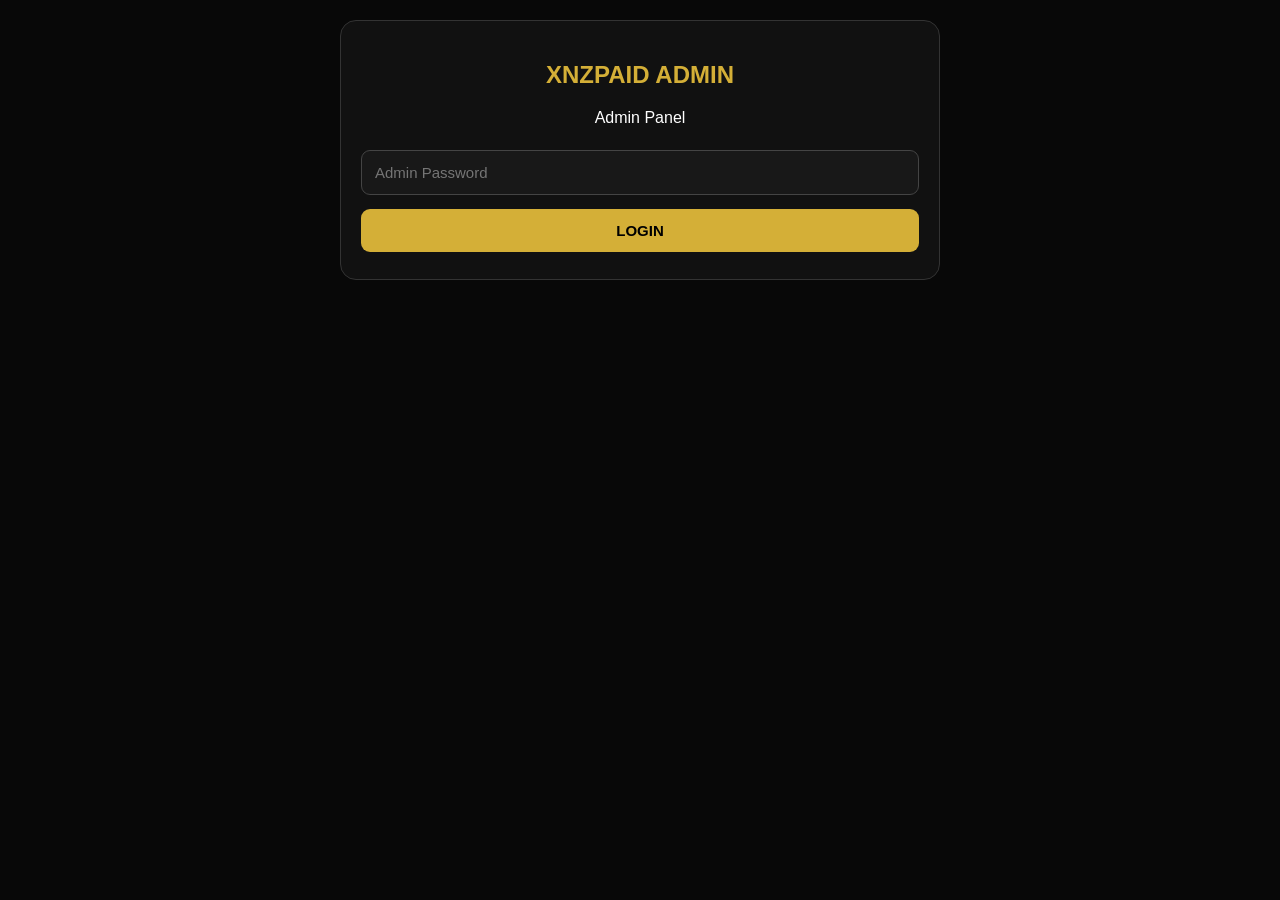
==== admin.html @ 6d8a203e "Add secure Paid Promote admin panel" ====
<!DOCTYPE html>
<html lang="ms">
<head>
<meta charset="UTF-8">
<meta name="viewport" content="width=device-width,initial-scale=1">
<title>XNZ Paid Promote - Admin</title>
<style>
*{box-sizing:border-box}
body{
 margin:0;background:#080808;color:#fff;
 font-family:Arial,sans-serif;padding:20px
}
.box{
 max-width:600px;margin:auto;background:#111;
 border:1px solid #333;border-radius:16px;padding:20px
}
h1{color:#d4af37;text-align:center}
h2{color:#d4af37}
input,select,textarea,button{
 width:100%;padding:13px;margin:7px 0;
 border-radius:9px;border:1px solid #444;
 background:#181818;color:#fff;font-size:15px
}
button{
 background:#d4af37;color:#000;border:0;
 font-weight:bold;cursor:pointer
}
button.red{background:#b3261e;color:#fff}
button.gray{background:#333;color:#fff}
.hidden{display:none}
.card{
 border:1px solid #333;border-radius:12px;
 padding:14px;margin:12px 0;background:#151515
}
.card img{
 width:100%;max-height:220px;object-fit:cover;
 border-radius:8px;margin-bottom:10px
}
.price{color:#d4af37;font-size:20px;font-weight:bold}
.status{font-weight:bold}
#msg{text-align:center;margin:10px 0;color:#d4af37}
.stats{
 display:grid;grid-template-columns:repeat(3,1fr);
 gap:8px;margin:12px 0
}
.stat{
 background:#181818;border:1px solid #333;
 border-radius:10px;padding:12px;text-align:center
}
.stat b{display:block;font-size:22px;color:#d4af37}
</style>
</head>

<body>

<div class="box">

<!-- LOGIN -->
<section id="login">
<h1>XNZPAID ADMIN</h1>
<p style="text-align:center">Admin Panel</p>

<input id="password" type="password" placeholder="Admin Password">

<button onclick="login()">LOGIN</button>

<div id="loginMsg"></div>
</section>

<!-- PANEL -->
<section id="panel" class="hidden">

<h1>XNZPAID ADMIN</h1>

<button class="gray" onclick="logout()">LOGOUT</button>

<div class="stats">
<div class="stat">
<b id="total">0</b>
Total
</div>
<div class="stat">
<b id="available">0</b>
Available
</div>
<div class="stat">
<b id="hidden">0</b>
Hidden
</div>
</div>

<h2>Tambah Account</h2>

<select id="game">
<option value="MLBB">MLBB</option>
<option value="FREE FIRE">FREE FIRE</option>
<option value="PUBG">PUBG</option>
<option value="LAIN">LAIN</option>
</select>

<input id="name" placeholder="Nama Account">

<input id="username" placeholder="ID / Username">

<input id="price" type="number" placeholder="Harga RM">

<input id="image" placeholder="URL Gambar Account">

<textarea id="details" rows="5"
placeholder="Detail account"></textarea>

<select id="status">
<option value="AVAILABLE">AVAILABLE</option>
<option value="HIDDEN">HIDDEN</option>
</select>

<button onclick="addAccount()">TAMBAH ACCOUNT</button>

<div id="msg"></div>

<h2>Senarai Account</h2>

<div id="list">Loading...</div>

</section>

</div>

<script>

const API =
"https://xnzhub-github-io.xnzresellerbackup.workers.dev";

let token = sessionStorage.getItem("xnz_admin_token");

function showPanel(){
 document.getElementById("login").classList.add("hidden");
 document.getElementById("panel").classList.remove("hidden");
 loadAccounts();
}

function logout(){
 sessionStorage.removeItem("xnz_admin_token");
 token="";
 location.reload();
}

async function login(){

 const password =
 document.getElementById("password").value.trim();

 if(!password){
  document.getElementById("loginMsg").textContent =
  "Masukkan password.";
  return;
 }

 try{

  const r=await fetch(API+"/api/admin/login",{
   method:"POST",
   headers:{
    "Content-Type":"application/json"
   },
   body:JSON.stringify({password})
  });

  const d=await r.json();

  if(!r.ok){
   throw new Error(d.error||"Login gagal");
  }

  token=d.token;

  sessionStorage.setItem(
   "xnz_admin_token",
   token
  );

  showPanel();

 }catch(e){

  document.getElementById("loginMsg").textContent =
  e.message;

 }
}

async function loadAccounts(){

 try{

  const r=await fetch(
   API+"/api/admin/accounts",
   {
    headers:{
     "Authorization":"Bearer "+token
    }
   }
  );

  const d=await r.json();

  if(!r.ok){
   throw new Error(d.error||"Gagal load account");
  }

  const accounts=d.accounts||[];

  document.getElementById("total").textContent =
   accounts.length;

  document.getElementById("available").textContent =
   accounts.filter(a=>a.status==="AVAILABLE").length;

  document.getElementById("hidden").textContent =
   accounts.filter(a=>a.status==="HIDDEN").length;

  if(!accounts.length){
   document.getElementById("list").innerHTML=
   "<p>Belum ada account.</p>";
   return;
  }

  document.getElementById("list").innerHTML=
  accounts.map(a=>`

   <div class="card">

   ${a.image_url?
   `<img src="${escapeHtml(a.image_url)}"
   onerror="this.style.display='none'">`
   :""}

   <h3>${escapeHtml(a.account_name)}</h3>

   <p>Game: ${escapeHtml(a.game)}</p>

   <p>ID: ${escapeHtml(a.username||"-")}</p>

   <p class="price">
   RM ${Number(a.price).toFixed(2)}
   </p>

   <p>${escapeHtml(a.details||"")}</p>

   <p class="status">
   Status: ${escapeHtml(a.status)}
   </p>

   <button onclick="toggleStatus(${a.id},'${a.status}')">
   ${a.status==="AVAILABLE"?"HIDE":"ACTIVATE"}
   </button>

   <button class="red"
   onclick="deleteAccount(${a.id})">
   DELETE
   </button>

   </div>

  `).join("");

 }catch(e){

  document.getElementById("list").textContent=
   e.message;

 }
}

async function addAccount(){

 const data={
  game:document.getElementById("game").value,
  account_name:document.getElementById("name").value.trim(),
  username:document.getElementById("username").value.trim(),
  price:Number(document.getElementById("price").value),
  image_url:document.getElementById("image").value.trim(),
  details:document.getElementById("details").value.trim(),
  status:document.getElementById("status").value
 };

 if(!data.account_name||!data.price){
  document.getElementById("msg").textContent=
  "Nama account dan harga diperlukan.";
  return;
 }

 try{

  const r=await fetch(
   API+"/api/admin/accounts",
   {
    method:"POST",
    headers:{
     "Content-Type":"application/json",
     "Authorization":"Bearer "+token
    },
    body:JSON.stringify(data)
   }
  );

  const d=await r.json();

  if(!r.ok){
   throw new Error(d.error||"Gagal tambah account");
  }

  document.getElementById("msg").textContent=
   "Account berjaya ditambah.";

  document.getElementById("name").value="";
  document.getElementById("username").value="";
  document.getElementById("price").value="";
  document.getElementById("image").value="";
  document.getElementById("details").value="";

  loadAccounts();

 }catch(e){

  document.getElementById("msg").textContent=
   e.message;

 }
}

async function toggleStatus(id,status){

 const newStatus=
  status==="AVAILABLE"?"HIDDEN":"AVAILABLE";

 try{

  const r=await fetch(
   API+"/api/admin/accounts/"+id,
   {
    method:"PUT",
    headers:{
     "Content-Type":"application/json",
     "Authorization":"Bearer "+token
    },
    body:JSON.stringify({
     status:newStatus
    })
   }
  );

  if(!r.ok){
   const d=await r.json();
   throw new Error(d.error||"Gagal ubah status");
  }

  loadAccounts();

 }catch(e){
  alert(e.message);
 }
}

async function deleteAccount(id){

 if(!confirm("Delete account ini?")) return;

 try{

  const r=await fetch(
   API+"/api/admin/accounts/"+id,
   {
    method:"DELETE",
    headers:{
     "Authorization":"Bearer "+token
    }
   }
  );

  if(!r.ok){
   const d=await r.json();
   throw new Error(d.error||"Gagal delete");
  }

  loadAccounts();

 }catch(e){
  alert(e.message);
 }
}

function escapeHtml(value){

 return String(value)
 .replace(/&/g,"&amp;")
 .replace(/</g,"&lt;")
 .replace(/>/g,"&gt;")
 .replace(/"/g,"&quot;")
 .replace(/'/g,"&#039;");

}

if(token){
 showPanel();
}

</script>

</body>
</html>
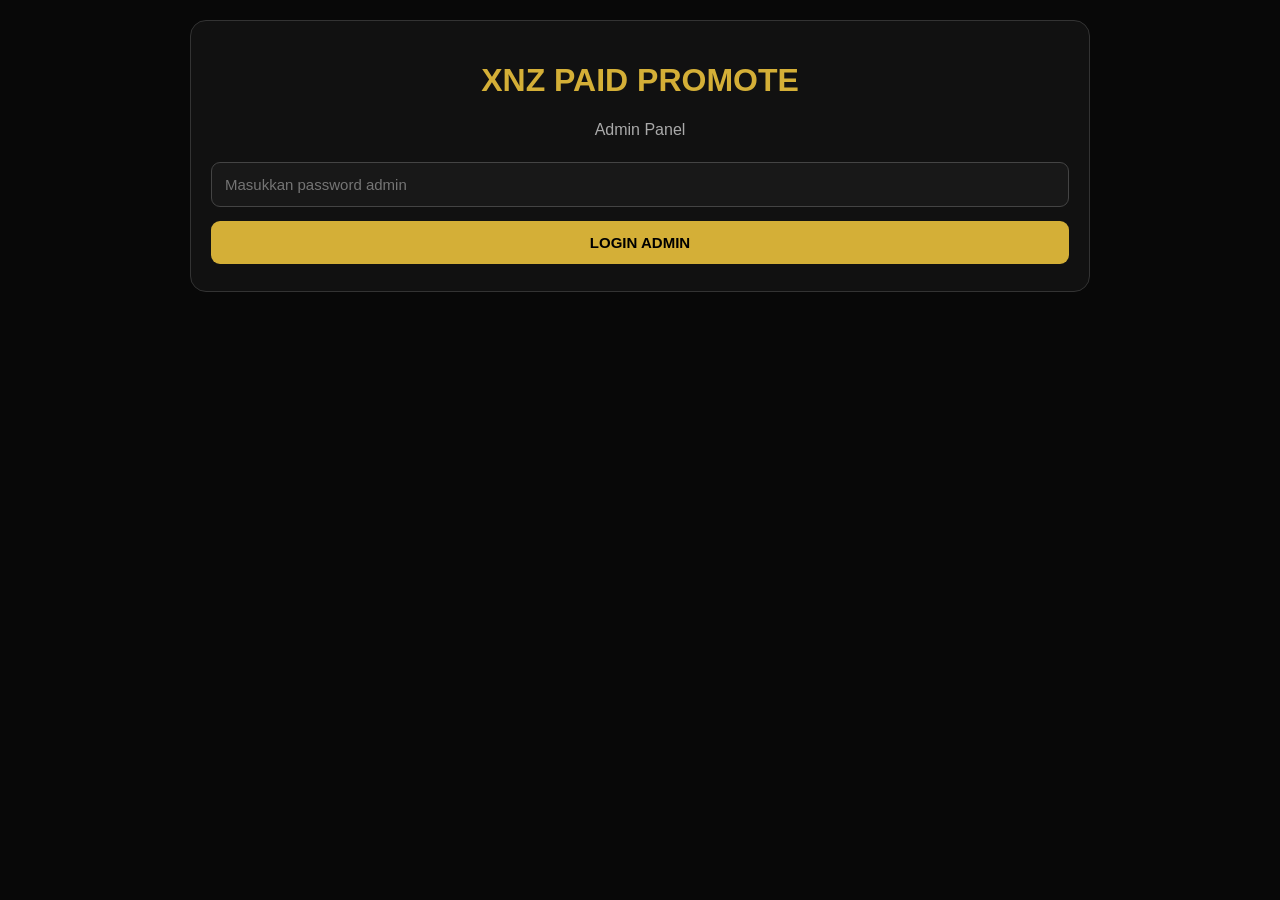
==== commit f162be32: "Update admin.html" ====
--- a/admin.html
+++ b/admin.html
@@ -2,407 +2,1421 @@
 <html lang="ms">
 <head>
 <meta charset="UTF-8">
-<meta name="viewport" content="width=device-width,initial-scale=1">
+<meta name="viewport" content="width=device-width, initial-scale=1.0">
 <title>XNZ Paid Promote - Admin</title>
+
 <style>
-*{box-sizing:border-box}
+*{
+  box-sizing:border-box;
+}
+
 body{
- margin:0;background:#080808;color:#fff;
- font-family:Arial,sans-serif;padding:20px
-}
+  margin:0;
+  background:#080808;
+  color:#fff;
+  font-family:Arial,sans-serif;
+  padding:20px;
+}
+
+.container{
+  max-width:900px;
+  margin:auto;
+}
+
 .box{
- max-width:600px;margin:auto;background:#111;
- border:1px solid #333;border-radius:16px;padding:20px
-}
-h1{color:#d4af37;text-align:center}
-h2{color:#d4af37}
-input,select,textarea,button{
- width:100%;padding:13px;margin:7px 0;
- border-radius:9px;border:1px solid #444;
- background:#181818;color:#fff;font-size:15px
-}
+  background:#111;
+  border:1px solid #333;
+  border-radius:16px;
+  padding:20px;
+  margin-bottom:20px;
+}
+
+h1,h2{
+  color:#d4af37;
+}
+
+h1{
+  text-align:center;
+}
+
+input,
+select,
+textarea,
 button{
- background:#d4af37;color:#000;border:0;
- font-weight:bold;cursor:pointer
-}
-button.red{background:#b3261e;color:#fff}
-button.gray{background:#333;color:#fff}
-.hidden{display:none}
-.card{
- border:1px solid #333;border-radius:12px;
- padding:14px;margin:12px 0;background:#151515
-}
-.card img{
- width:100%;max-height:220px;object-fit:cover;
- border-radius:8px;margin-bottom:10px
-}
-.price{color:#d4af37;font-size:20px;font-weight:bold}
-.status{font-weight:bold}
-#msg{text-align:center;margin:10px 0;color:#d4af37}
+  width:100%;
+  padding:13px;
+  margin:7px 0;
+  border-radius:9px;
+  border:1px solid #444;
+  font-size:15px;
+}
+
+input,
+select,
+textarea{
+  background:#181818;
+  color:#fff;
+}
+
+textarea{
+  min-height:100px;
+  resize:vertical;
+}
+
+button{
+  background:#d4af37;
+  color:#000;
+  font-weight:bold;
+  border:none;
+  cursor:pointer;
+}
+
+button:hover{
+  opacity:.9;
+}
+
+button.red{
+  background:#b32626;
+  color:#fff;
+}
+
+button.gray{
+  background:#333;
+  color:#fff;
+}
+
+button.green{
+  background:#208b45;
+  color:#fff;
+}
+
+.hidden{
+  display:none!important;
+}
+
+.error{
+  color:#ff5555;
+  margin-top:10px;
+}
+
+.success{
+  color:#45d483;
+  margin-top:10px;
+}
+
 .stats{
- display:grid;grid-template-columns:repeat(3,1fr);
- gap:8px;margin:12px 0
-}
+  display:grid;
+  grid-template-columns:repeat(3,1fr);
+  gap:10px;
+}
+
 .stat{
- background:#181818;border:1px solid #333;
- border-radius:10px;padding:12px;text-align:center
-}
-.stat b{display:block;font-size:22px;color:#d4af37}
+  background:#181818;
+  border:1px solid #333;
+  border-radius:12px;
+  padding:15px;
+  text-align:center;
+}
+
+.stat strong{
+  display:block;
+  font-size:25px;
+  color:#d4af37;
+  margin-top:5px;
+}
+
+.account{
+  background:#181818;
+  border:1px solid #333;
+  border-radius:12px;
+  padding:15px;
+  margin:12px 0;
+}
+
+.account img{
+  width:100%;
+  max-height:220px;
+  object-fit:cover;
+  border-radius:10px;
+  margin-bottom:10px;
+}
+
+.account-title{
+  font-size:18px;
+  font-weight:bold;
+  color:#d4af37;
+}
+
+.account-info{
+  line-height:1.6;
+  color:#ddd;
+  margin-top:8px;
+}
+
+.status{
+  display:inline-block;
+  padding:5px 9px;
+  border-radius:6px;
+  font-size:12px;
+  font-weight:bold;
+  margin-top:8px;
+}
+
+.available{
+  background:#155d35;
+  color:#7dffad;
+}
+
+.hidden-status{
+  background:#5d1515;
+  color:#ff8d8d;
+}
+
+.actions{
+  display:grid;
+  grid-template-columns:repeat(3,1fr);
+  gap:7px;
+  margin-top:10px;
+}
+
+.actions button{
+  margin:0;
+}
+
+.preview{
+  margin-top:8px;
+}
+
+.preview img{
+  width:100%;
+  max-height:180px;
+  object-fit:cover;
+  border-radius:10px;
+}
+
+.small{
+  font-size:13px;
+  color:#999;
+}
+
+@media(max-width:600px){
+  body{
+    padding:12px;
+  }
+
+  .box{
+    padding:15px;
+  }
+
+  .stats{
+    grid-template-columns:1fr;
+  }
+
+  .actions{
+    grid-template-columns:1fr;
+  }
+}
 </style>
 </head>
 
 <body>
 
-<div class="box">
+<div class="container">
 
 <!-- LOGIN -->
-<section id="login">
-<h1>XNZPAID ADMIN</h1>
-<p style="text-align:center">Admin Panel</p>
-
-<input id="password" type="password" placeholder="Admin Password">
-
-<button onclick="login()">LOGIN</button>
-
-<div id="loginMsg"></div>
-</section>
-
-<!-- PANEL -->
-<section id="panel" class="hidden">
-
-<h1>XNZPAID ADMIN</h1>
-
-<button class="gray" onclick="logout()">LOGOUT</button>
-
-<div class="stats">
-<div class="stat">
-<b id="total">0</b>
-Total
+<div id="loginBox" class="box">
+  <h1>XNZ PAID PROMOTE</h1>
+
+  <p style="text-align:center;color:#aaa;">
+    Admin Panel
+  </p>
+
+  <input
+    type="password"
+    id="password"
+    placeholder="Masukkan password admin"
+    autocomplete="current-password"
+  >
+
+  <button onclick="login()">
+    LOGIN ADMIN
+  </button>
+
+  <div id="loginMessage"></div>
 </div>
-<div class="stat">
-<b id="available">0</b>
-Available
+
+
+<!-- ADMIN PANEL -->
+<div id="adminPanel" class="hidden">
+
+  <div class="box">
+    <h1>ADMIN DASHBOARD</h1>
+
+    <div class="stats">
+
+      <div class="stat">
+        TOTAL
+        <strong id="totalCount">0</strong>
+      </div>
+
+      <div class="stat">
+        AVAILABLE
+        <strong id="availableCount">0</strong>
+      </div>
+
+      <div class="stat">
+        HIDDEN
+        <strong id="hiddenCount">0</strong>
+      </div>
+
+    </div>
+
+    <button class="gray" onclick="logout()">
+      LOGOUT
+    </button>
+  </div>
+
+
+  <!-- ADD / EDIT -->
+  <div class="box">
+
+    <h2 id="formTitle">
+      Tambah Account
+    </h2>
+
+    <input
+      type="hidden"
+      id="accountId"
+    >
+
+    <label>Game</label>
+
+    <select id="game">
+      <option value="MLBB">MLBB</option>
+      <option value="FREE FIRE">FREE FIRE</option>
+      <option value="PUBG">PUBG</option>
+      <option value="LAIN">LAIN</option>
+    </select>
+
+
+    <label>Nama Account</label>
+
+    <input
+      type="text"
+      id="accountName"
+      placeholder="Contoh: MLBB Account #001"
+    >
+
+
+    <label>Username / ID</label>
+
+    <input
+      type="text"
+      id="username"
+      placeholder="Username atau ID account"
+    >
+
+
+    <label>Harga (RM)</label>
+
+    <input
+      type="number"
+      id="price"
+      placeholder="10"
+      min="0"
+      step="0.01"
+    >
+
+
+    <label>Details</label>
+
+    <textarea
+      id="details"
+      placeholder="Contoh: Mythic, 50 skins, 10 collector..."
+    ></textarea>
+
+
+    <label>Image URL</label>
+
+    <input
+      type="url"
+      id="imageUrl"
+      placeholder="https://..."
+      oninput="previewImage()"
+    >
+
+    <div id="imagePreview" class="preview"></div>
+
+    <p class="small">
+      Masukkan link gambar account. Fungsi upload gambar sebenar akan dibuat selepas sistem utama siap.
+    </p>
+
+
+    <label>Status</label>
+
+    <select id="status">
+      <option value="AVAILABLE">AVAILABLE</option>
+      <option value="HIDDEN">HIDDEN</option>
+    </select>
+
+
+    <button
+      id="saveButton"
+      onclick="saveAccount()"
+    >
+      TAMBAH ACCOUNT
+    </button>
+
+
+    <button
+      id="cancelButton"
+      class="gray hidden"
+      onclick="resetForm()"
+    >
+      BATAL EDIT
+    </button>
+
+
+    <div id="formMessage"></div>
+
+  </div>
+
+
+  <!-- ACCOUNT LIST -->
+  <div class="box">
+
+    <h2>Senarai Account</h2>
+
+    <button
+      class="gray"
+      onclick="loadAccounts()"
+    >
+      REFRESH
+    </button>
+
+    <div id="accountList">
+      Loading...
+    </div>
+
+  </div>
+
 </div>
-<div class="stat">
-<b id="hidden">0</b>
-Hidden
+
 </div>
-</div>
-
-<h2>Tambah Account</h2>
-
-<select id="game">
-<option value="MLBB">MLBB</option>
-<option value="FREE FIRE">FREE FIRE</option>
-<option value="PUBG">PUBG</option>
-<option value="LAIN">LAIN</option>
-</select>
-
-<input id="name" placeholder="Nama Account">
-
-<input id="username" placeholder="ID / Username">
-
-<input id="price" type="number" placeholder="Harga RM">
-
-<input id="image" placeholder="URL Gambar Account">
-
-<textarea id="details" rows="5"
-placeholder="Detail account"></textarea>
-
-<select id="status">
-<option value="AVAILABLE">AVAILABLE</option>
-<option value="HIDDEN">HIDDEN</option>
-</select>
-
-<button onclick="addAccount()">TAMBAH ACCOUNT</button>
-
-<div id="msg"></div>
-
-<h2>Senarai Account</h2>
-
-<div id="list">Loading...</div>
-
-</section>
-
-</div>
+
 
 <script>
 
 const API =
-"https://xnzhub-github-io.xnzresellerbackup.workers.dev";
-
-let token = sessionStorage.getItem("xnz_admin_token");
+  "https://xnzpaidpromote-api.xnzresellerbackup.workers.dev";
+
+
+let token =
+  sessionStorage.getItem("xnz_paid_admin_token") || "";
+
+
+/* =========================
+   SECURITY / HTML ESCAPE
+========================= */
+
+function escapeHtml(value){
+
+  return String(value ?? "")
+    .replace(/&/g,"&amp;")
+    .replace(/</g,"&lt;")
+    .replace(/>/g,"&gt;")
+    .replace(/"/g,"&quot;")
+    .replace(/'/g,"&#039;");
+
+}
+
+
+/* =========================
+   LOGIN
+========================= */
+
+async function login(){
+
+  const password =
+    document.getElementById("password").value.trim();
+
+  const message =
+    document.getElementById("loginMessage");
+
+  message.className="";
+  message.textContent="";
+
+  if(!password){
+
+    message.className="error";
+    message.textContent=
+      "Masukkan password admin.";
+
+    return;
+  }
+
+  try{
+
+    const response =
+      await fetch(API + "/api/admin/login",{
+
+        method:"POST",
+
+        headers:{
+          "Content-Type":"application/json"
+        },
+
+        body:JSON.stringify({
+          password:password
+        })
+
+      });
+
+
+    const data =
+      await response.json();
+
+
+    if(!response.ok){
+
+      message.className="error";
+
+      message.textContent =
+        data.error || "Login gagal.";
+
+      return;
+    }
+
+
+    if(!data.token){
+
+      message.className="error";
+
+      message.textContent =
+        "Token login tidak diterima.";
+
+      return;
+    }
+
+
+    token = data.token;
+
+    sessionStorage.setItem(
+      "xnz_paid_admin_token",
+      token
+    );
+
+
+    document.getElementById(
+      "password"
+    ).value="";
+
+
+    showPanel();
+
+  }catch(error){
+
+    message.className="error";
+
+    message.textContent =
+      "Tidak dapat sambung ke server.";
+
+  }
+
+}
+
+
+/* =========================
+   SHOW PANEL
+========================= */
 
 function showPanel(){
- document.getElementById("login").classList.add("hidden");
- document.getElementById("panel").classList.remove("hidden");
- loadAccounts();
-}
+
+  document
+    .getElementById("loginBox")
+    .classList.add("hidden");
+
+  document
+    .getElementById("adminPanel")
+    .classList.remove("hidden");
+
+  loadStats();
+
+  loadAccounts();
+
+}
+
+
+/* =========================
+   LOGOUT
+========================= */
 
 function logout(){
- sessionStorage.removeItem("xnz_admin_token");
- token="";
- location.reload();
-}
-
-async function login(){
-
- const password =
- document.getElementById("password").value.trim();
-
- if(!password){
-  document.getElementById("loginMsg").textContent =
-  "Masukkan password.";
-  return;
- }
-
- try{
-
-  const r=await fetch(API+"/api/admin/login",{
-   method:"POST",
-   headers:{
-    "Content-Type":"application/json"
-   },
-   body:JSON.stringify({password})
+
+  token="";
+
+  sessionStorage.removeItem(
+    "xnz_paid_admin_token"
+  );
+
+  document
+    .getElementById("adminPanel")
+    .classList.add("hidden");
+
+  document
+    .getElementById("loginBox")
+    .classList.remove("hidden");
+
+}
+
+
+/* =========================
+   AUTH HEADERS
+========================= */
+
+function authHeaders(){
+
+  return {
+
+    "Content-Type":"application/json",
+
+    "Authorization":
+      "Bearer " + token
+
+  };
+
+}
+
+
+/* =========================
+   STATS
+========================= */
+
+async function loadStats(){
+
+  try{
+
+    const response =
+      await fetch(
+        API + "/api/admin/stats",
+        {
+          headers:{
+            "Authorization":
+              "Bearer " + token
+          }
+        }
+      );
+
+
+    if(response.status===401){
+
+      logout();
+
+      return;
+    }
+
+
+    const data =
+      await response.json();
+
+
+    document.getElementById(
+      "totalCount"
+    ).textContent =
+      data.total ?? 0;
+
+
+    document.getElementById(
+      "availableCount"
+    ).textContent =
+      data.available ?? 0;
+
+
+    document.getElementById(
+      "hiddenCount"
+    ).textContent =
+      data.hidden ?? 0;
+
+
+  }catch(error){
+
+    console.log(error);
+
+  }
+
+}
+
+
+/* =========================
+   LOAD ACCOUNTS
+========================= */
+
+async function loadAccounts(){
+
+  const list =
+    document.getElementById("accountList");
+
+  list.innerHTML =
+    "Loading...";
+
+
+  try{
+
+    const response =
+      await fetch(
+        API + "/api/admin/accounts",
+        {
+          headers:{
+            "Authorization":
+              "Bearer " + token
+          }
+        }
+      );
+
+
+    if(response.status===401){
+
+      logout();
+
+      return;
+    }
+
+
+    const data =
+      await response.json();
+
+
+    if(!response.ok){
+
+      list.innerHTML =
+        '<div class="error">' +
+        escapeHtml(data.error || "Gagal load account.") +
+        '</div>';
+
+      return;
+    }
+
+
+    const accounts =
+      data.accounts || [];
+
+
+    if(accounts.length===0){
+
+      list.innerHTML =
+        '<p class="small">Belum ada account.</p>';
+
+      return;
+    }
+
+
+    list.innerHTML =
+      accounts
+        .map(accountCard)
+        .join("");
+
+
+  }catch(error){
+
+    list.innerHTML =
+      '<div class="error">' +
+      'Tidak dapat sambung ke Worker.' +
+      '</div>';
+
+  }
+
+}
+
+
+/* =========================
+   ACCOUNT CARD
+========================= */
+
+function accountCard(account){
+
+  const image =
+    account.image_url
+      ? `
+        <img
+          src="${escapeHtml(account.image_url)}"
+          alt="Account image"
+          onerror="this.style.display='none'"
+        >
+      `
+      : "";
+
+
+  const statusClass =
+    account.status === "AVAILABLE"
+      ? "available"
+      : "hidden-status";
+
+
+  const statusText =
+    account.status === "AVAILABLE"
+      ? "AVAILABLE"
+      : "HIDDEN";
+
+
+  const nextStatus =
+    account.status === "AVAILABLE"
+      ? "HIDDEN"
+      : "AVAILABLE";
+
+
+  const nextButton =
+    account.status === "AVAILABLE"
+      ? "HIDE"
+      : "ACTIVATE";
+
+
+  return `
+
+    <div class="account">
+
+      ${image}
+
+      <div class="account-title">
+        ${escapeHtml(account.account_name)}
+      </div>
+
+      <div class="account-info">
+
+        <strong>Game:</strong>
+        ${escapeHtml(account.game)}
+        <br>
+
+        <strong>ID / Username:</strong>
+        ${escapeHtml(account.username || "-")}
+        <br>
+
+        <strong>Harga:</strong>
+        RM ${Number(account.price || 0).toFixed(2)}
+        <br>
+
+        <strong>Details:</strong>
+        ${escapeHtml(account.details || "-")}
+
+      </div>
+
+      <span class="status ${statusClass}">
+        ${statusText}
+      </span>
+
+
+      <div class="actions">
+
+        <button
+          onclick="editAccount(${Number(account.id)})"
+        >
+          EDIT
+        </button>
+
+        <button
+          class="green"
+          onclick="changeStatus(${Number(account.id)},'${nextStatus}')"
+        >
+          ${nextButton}
+        </button>
+
+        <button
+          class="red"
+          onclick="deleteAccount(${Number(account.id)})"
+        >
+          DELETE
+        </button>
+
+      </div>
+
+    </div>
+
+  `;
+
+}
+
+
+/* =========================
+   GET ONE ACCOUNT
+========================= */
+
+async function getAccount(id){
+
+  const response =
+    await fetch(
+      API + "/api/admin/accounts",
+      {
+        headers:{
+          "Authorization":
+            "Bearer " + token
+        }
+      }
+    );
+
+
+  if(response.status===401){
+
+    logout();
+
+    return null;
+  }
+
+
+  const data =
+    await response.json();
+
+
+  const accounts =
+    data.accounts || [];
+
+
+  return accounts.find(
+    item => Number(item.id) === Number(id)
+  ) || null;
+
+}
+
+
+/* =========================
+   EDIT ACCOUNT
+========================= */
+
+async function editAccount(id){
+
+  const account =
+    await getAccount(id);
+
+
+  if(!account){
+
+    alert("Account tidak dijumpai.");
+
+    return;
+  }
+
+
+  document.getElementById(
+    "accountId"
+  ).value =
+    account.id;
+
+
+  document.getElementById(
+    "game"
+  ).value =
+    account.game;
+
+
+  document.getElementById(
+    "accountName"
+  ).value =
+    account.account_name;
+
+
+  document.getElementById(
+    "username"
+  ).value =
+    account.username || "";
+
+
+  document.getElementById(
+    "price"
+  ).value =
+    account.price;
+
+
+  document.getElementById(
+    "details"
+  ).value =
+    account.details || "";
+
+
+  document.getElementById(
+    "imageUrl"
+  ).value =
+    account.image_url || "";
+
+
+  document.getElementById(
+    "status"
+  ).value =
+    account.status || "AVAILABLE";
+
+
+  document.getElementById(
+    "formTitle"
+  ).textContent =
+    "Edit Account";
+
+
+  document.getElementById(
+    "saveButton"
+  ).textContent =
+    "SIMPAN PERUBAHAN";
+
+
+  document.getElementById(
+    "cancelButton"
+  ).classList.remove("hidden");
+
+
+  previewImage();
+
+
+  window.scrollTo({
+    top:0,
+    behavior:"smooth"
   });
 
-  const d=await r.json();
-
-  if(!r.ok){
-   throw new Error(d.error||"Login gagal");
-  }
-
-  token=d.token;
-
-  sessionStorage.setItem(
-   "xnz_admin_token",
-   token
-  );
+}
+
+
+/* =========================
+   SAVE ACCOUNT
+========================= */
+
+async function saveAccount(){
+
+  const id =
+    document.getElementById(
+      "accountId"
+    ).value;
+
+
+  const game =
+    document.getElementById(
+      "game"
+    ).value;
+
+
+  const accountName =
+    document.getElementById(
+      "accountName"
+    ).value.trim();
+
+
+  const username =
+    document.getElementById(
+      "username"
+    ).value.trim();
+
+
+  const price =
+    document.getElementById(
+      "price"
+    ).value;
+
+
+  const details =
+    document.getElementById(
+      "details"
+    ).value.trim();
+
+
+  const imageUrl =
+    document.getElementById(
+      "imageUrl"
+    ).value.trim();
+
+
+  const status =
+    document.getElementById(
+      "status"
+    ).value;
+
+
+  const message =
+    document.getElementById(
+      "formMessage"
+    );
+
+
+  message.className="";
+  message.textContent="";
+
+
+  if(!accountName){
+
+    message.className="error";
+
+    message.textContent =
+      "Nama account diperlukan.";
+
+    return;
+  }
+
+
+  if(price === "" || Number(price) < 0){
+
+    message.className="error";
+
+    message.textContent =
+      "Harga tidak sah.";
+
+    return;
+  }
+
+
+  const body = {
+
+    game:game,
+
+    account_name:accountName,
+
+    username:username,
+
+    price:Number(price),
+
+    details:details,
+
+    image_url:imageUrl,
+
+    status:status
+
+  };
+
+
+  try{
+
+    let response;
+
+
+    if(id){
+
+      response =
+        await fetch(
+          API + "/api/admin/accounts/" + id,
+          {
+            method:"PUT",
+            headers:authHeaders(),
+            body:JSON.stringify(body)
+          }
+        );
+
+    }else{
+
+      response =
+        await fetch(
+          API + "/api/admin/accounts",
+          {
+            method:"POST",
+            headers:authHeaders(),
+            body:JSON.stringify(body)
+          }
+        );
+
+    }
+
+
+    if(response.status===401){
+
+      logout();
+
+      return;
+    }
+
+
+    const data =
+      await response.json();
+
+
+    if(!response.ok){
+
+      message.className="error";
+
+      message.textContent =
+        data.error ||
+        "Gagal simpan account.";
+
+      return;
+    }
+
+
+    message.className="success";
+
+    message.textContent =
+      id
+        ? "Account berjaya dikemaskini."
+        : "Account berjaya ditambah.";
+
+
+    resetForm(false);
+
+    await loadStats();
+
+    await loadAccounts();
+
+
+  }catch(error){
+
+    message.className="error";
+
+    message.textContent =
+      "Tidak dapat sambung ke Worker.";
+
+  }
+
+}
+
+
+/* =========================
+   CHANGE STATUS
+========================= */
+
+async function changeStatus(id,status){
+
+  try{
+
+    const response =
+      await fetch(
+        API + "/api/admin/status",
+        {
+          method:"PUT",
+          headers:authHeaders(),
+          body:JSON.stringify({
+            id:Number(id),
+            status:status
+          })
+        }
+      );
+
+
+    if(response.status===401){
+
+      logout();
+
+      return;
+    }
+
+
+    const data =
+      await response.json();
+
+
+    if(!response.ok){
+
+      alert(
+        data.error ||
+        "Gagal ubah status."
+      );
+
+      return;
+    }
+
+
+    await loadStats();
+
+    await loadAccounts();
+
+
+  }catch(error){
+
+    alert(
+      "Tidak dapat sambung ke Worker."
+    );
+
+  }
+
+}
+
+
+/* =========================
+   DELETE
+========================= */
+
+async function deleteAccount(id){
+
+  const confirmDelete =
+    confirm(
+      "Betul mahu DELETE account ini?"
+    );
+
+
+  if(!confirmDelete){
+
+    return;
+  }
+
+
+  try{
+
+    const response =
+      await fetch(
+        API + "/api/admin/accounts/" + id,
+        {
+          method:"DELETE",
+          headers:{
+            "Authorization":
+              "Bearer " + token
+          }
+        }
+      );
+
+
+    if(response.status===401){
+
+      logout();
+
+      return;
+    }
+
+
+    const data =
+      await response.json();
+
+
+    if(!response.ok){
+
+      alert(
+        data.error ||
+        "Gagal delete account."
+      );
+
+      return;
+    }
+
+
+    await loadStats();
+
+    await loadAccounts();
+
+
+  }catch(error){
+
+    alert(
+      "Tidak dapat sambung ke Worker."
+    );
+
+  }
+
+}
+
+
+/* =========================
+   RESET FORM
+========================= */
+
+function resetForm(clearMessage=true){
+
+  document.getElementById(
+    "accountId"
+  ).value="";
+
+
+  document.getElementById(
+    "game"
+  ).value="MLBB";
+
+
+  document.getElementById(
+    "accountName"
+  ).value="";
+
+
+  document.getElementById(
+    "username"
+  ).value="";
+
+
+  document.getElementById(
+    "price"
+  ).value="";
+
+
+  document.getElementById(
+    "details"
+  ).value="";
+
+
+  document.getElementById(
+    "imageUrl"
+  ).value="";
+
+
+  document.getElementById(
+    "status"
+  ).value="AVAILABLE";
+
+
+  document.getElementById(
+    "formTitle"
+  ).textContent =
+    "Tambah Account";
+
+
+  document.getElementById(
+    "saveButton"
+  ).textContent =
+    "TAMBAH ACCOUNT";
+
+
+  document.getElementById(
+    "cancelButton"
+  ).classList.add("hidden");
+
+
+  document.getElementById(
+    "imagePreview"
+  ).innerHTML="";
+
+
+  if(clearMessage){
+
+    document.getElementById(
+      "formMessage"
+    ).textContent="";
+
+  }
+
+}
+
+
+/* =========================
+   IMAGE PREVIEW
+========================= */
+
+function previewImage(){
+
+  const url =
+    document.getElementById(
+      "imageUrl"
+    ).value.trim();
+
+
+  const preview =
+    document.getElementById(
+      "imagePreview"
+    );
+
+
+  if(!url){
+
+    preview.innerHTML="";
+
+    return;
+  }
+
+
+  preview.innerHTML = `
+
+    <img
+      src="${escapeHtml(url)}"
+      alt="Preview"
+      onerror="this.style.display='none'"
+    >
+
+  `;
+
+}
+
+
+/* =========================
+   AUTO LOGIN PANEL
+========================= */
+
+if(token){
 
   showPanel();
 
- }catch(e){
-
-  document.getElementById("loginMsg").textContent =
-  e.message;
-
- }
-}
-
-async function loadAccounts(){
-
- try{
-
-  const r=await fetch(
-   API+"/api/admin/accounts",
-   {
-    headers:{
-     "Authorization":"Bearer "+token
-    }
-   }
-  );
-
-  const d=await r.json();
-
-  if(!r.ok){
-   throw new Error(d.error||"Gagal load account");
-  }
-
-  const accounts=d.accounts||[];
-
-  document.getElementById("total").textContent =
-   accounts.length;
-
-  document.getElementById("available").textContent =
-   accounts.filter(a=>a.status==="AVAILABLE").length;
-
-  document.getElementById("hidden").textContent =
-   accounts.filter(a=>a.status==="HIDDEN").length;
-
-  if(!accounts.length){
-   document.getElementById("list").innerHTML=
-   "<p>Belum ada account.</p>";
-   return;
-  }
-
-  document.getElementById("list").innerHTML=
-  accounts.map(a=>`
-
-   <div class="card">
-
-   ${a.image_url?
-   `<img src="${escapeHtml(a.image_url)}"
-   onerror="this.style.display='none'">`
-   :""}
-
-   <h3>${escapeHtml(a.account_name)}</h3>
-
-   <p>Game: ${escapeHtml(a.game)}</p>
-
-   <p>ID: ${escapeHtml(a.username||"-")}</p>
-
-   <p class="price">
-   RM ${Number(a.price).toFixed(2)}
-   </p>
-
-   <p>${escapeHtml(a.details||"")}</p>
-
-   <p class="status">
-   Status: ${escapeHtml(a.status)}
-   </p>
-
-   <button onclick="toggleStatus(${a.id},'${a.status}')">
-   ${a.status==="AVAILABLE"?"HIDE":"ACTIVATE"}
-   </button>
-
-   <button class="red"
-   onclick="deleteAccount(${a.id})">
-   DELETE
-   </button>
-
-   </div>
-
-  `).join("");
-
- }catch(e){
-
-  document.getElementById("list").textContent=
-   e.message;
-
- }
-}
-
-async function addAccount(){
-
- const data={
-  game:document.getElementById("game").value,
-  account_name:document.getElementById("name").value.trim(),
-  username:document.getElementById("username").value.trim(),
-  price:Number(document.getElementById("price").value),
-  image_url:document.getElementById("image").value.trim(),
-  details:document.getElementById("details").value.trim(),
-  status:document.getElementById("status").value
- };
-
- if(!data.account_name||!data.price){
-  document.getElementById("msg").textContent=
-  "Nama account dan harga diperlukan.";
-  return;
- }
-
- try{
-
-  const r=await fetch(
-   API+"/api/admin/accounts",
-   {
-    method:"POST",
-    headers:{
-     "Content-Type":"application/json",
-     "Authorization":"Bearer "+token
-    },
-    body:JSON.stringify(data)
-   }
-  );
-
-  const d=await r.json();
-
-  if(!r.ok){
-   throw new Error(d.error||"Gagal tambah account");
-  }
-
-  document.getElementById("msg").textContent=
-   "Account berjaya ditambah.";
-
-  document.getElementById("name").value="";
-  document.getElementById("username").value="";
-  document.getElementById("price").value="";
-  document.getElementById("image").value="";
-  document.getElementById("details").value="";
-
-  loadAccounts();
-
- }catch(e){
-
-  document.getElementById("msg").textContent=
-   e.message;
-
- }
-}
-
-async function toggleStatus(id,status){
-
- const newStatus=
-  status==="AVAILABLE"?"HIDDEN":"AVAILABLE";
-
- try{
-
-  const r=await fetch(
-   API+"/api/admin/accounts/"+id,
-   {
-    method:"PUT",
-    headers:{
-     "Content-Type":"application/json",
-     "Authorization":"Bearer "+token
-    },
-    body:JSON.stringify({
-     status:newStatus
-    })
-   }
-  );
-
-  if(!r.ok){
-   const d=await r.json();
-   throw new Error(d.error||"Gagal ubah status");
-  }
-
-  loadAccounts();
-
- }catch(e){
-  alert(e.message);
- }
-}
-
-async function deleteAccount(id){
-
- if(!confirm("Delete account ini?")) return;
-
- try{
-
-  const r=await fetch(
-   API+"/api/admin/accounts/"+id,
-   {
-    method:"DELETE",
-    headers:{
-     "Authorization":"Bearer "+token
-    }
-   }
-  );
-
-  if(!r.ok){
-   const d=await r.json();
-   throw new Error(d.error||"Gagal delete");
-  }
-
-  loadAccounts();
-
- }catch(e){
-  alert(e.message);
- }
-}
-
-function escapeHtml(value){
-
- return String(value)
- .replace(/&/g,"&amp;")
- .replace(/</g,"&lt;")
- .replace(/>/g,"&gt;")
- .replace(/"/g,"&quot;")
- .replace(/'/g,"&#039;");
-
-}
-
-if(token){
- showPanel();
 }
 
 </script>
